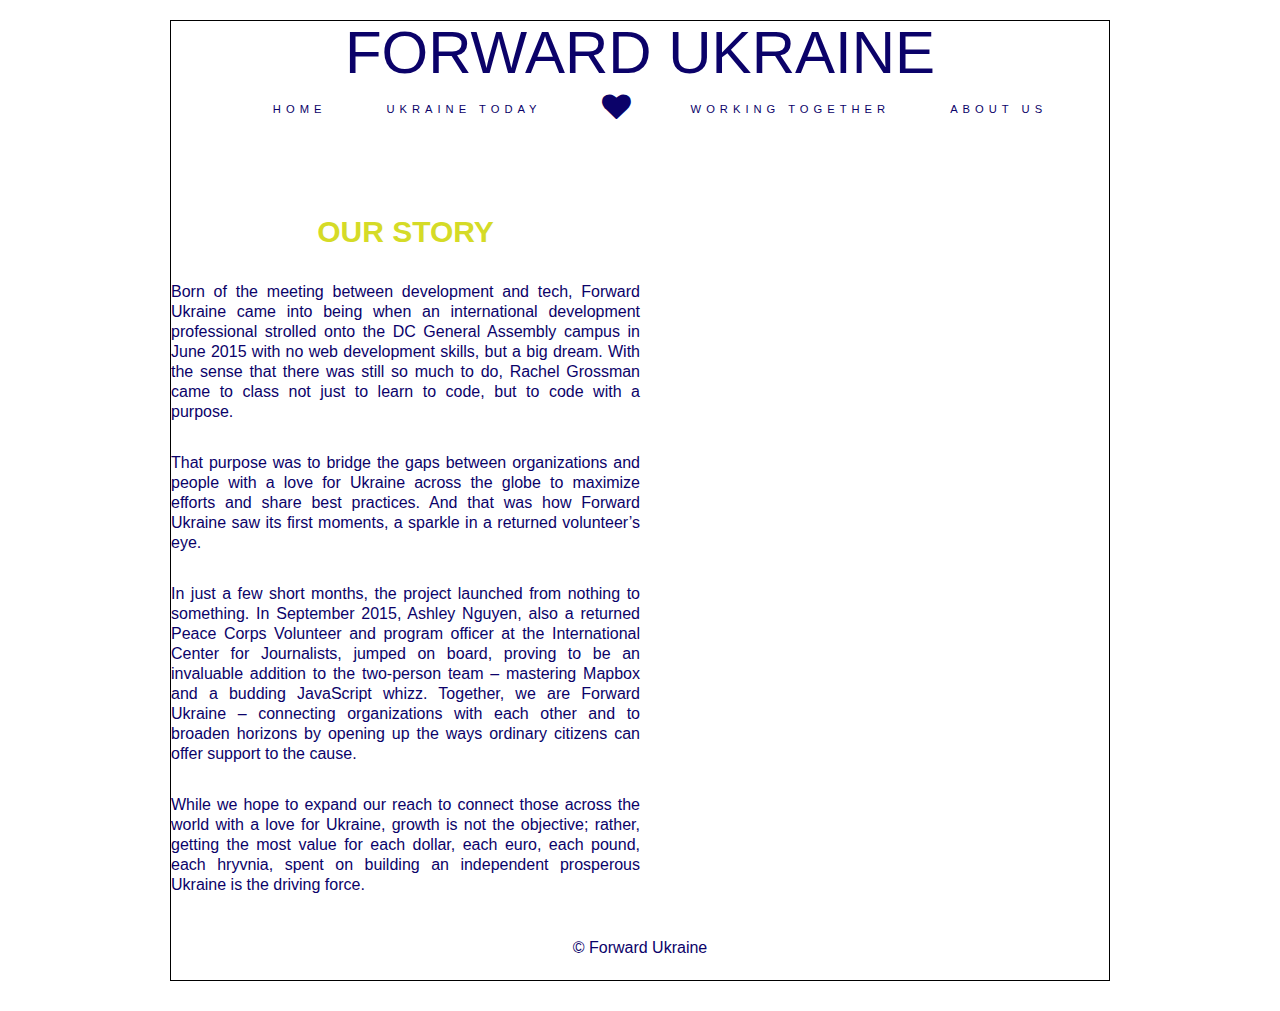
==== about.html @ e536bc89 "Accidentally pushed the map down. Fixed it!" ====
<!DOCTYPE html>
<html lang="en">
	<head>
    	<meta charset="utf-8" />
    	<meta name="Forward Ukraine" content="Aggregated Development Initiatives in Ukraine">
    	<meta name="Ukraine" content="ukraine, international, development, projects">
		<title>Contact</title>
			<link rel="canonical" href="http://codepen.io/MyCarrera/pen/GpKwxO">
			<link rel="stylesheet" href="https://maxcdn.bootstrapcdn.com/font-awesome/4.4.0/css/font-awesome.min.css">
			<link rel="stylesheet" href="css/animate.css">
		  <link href="https://fonts.googleapis.com/css?family=Source+Sans+Pro:400,700" rel="stylesheet">
			<link href="https://api.tiles.mapbox.com/mapbox.js/v2.1.4/mapbox.css" rel="stylesheet" />
		<!-- external CSS link -->
		<link rel="stylesheet" href="css/css.css">
	</head>
	<body>
		<div class="wrapper">
			<header>
						<h1>Forward Ukraine</h1>
  			<nav role="navigation">
    			<ul>
      			<li class="navlink"><a href="index.html">Home</a></li>
						<li class="navlink"><a href="today.html">Ukraine Today</a></li>
						<li id="heart-trigger" class="heart heart-trigger"><span class="fa fa-heart"></span></li>
						<li class="heart"><span class="fa fa-heart"></span>
						</li>
      			<li class="navlink"><a href="together.html">Working Together</a></li>
      			<li class="navlink"><a href="about.html">About Us</a></li>
    			</ul>
			</nav>
		</header>
			<section class="story">

				<div>
					<h4> Our Story </h4>
					<p> Born of the meeting between development and tech, Forward Ukraine came into being when an international development professional strolled onto the DC General Assembly campus in June 2015 with no web development skills, but a big dream. With the sense that there was still so much to do, Rachel Grossman came to class not just to learn to code, but to code with a purpose.
					</p>
					<p>That purpose was to bridge the gaps between organizations and people with a love for Ukraine across the globe to maximize efforts and share best practices. And that was how Forward Ukraine saw its first moments, a sparkle in a returned volunteer’s eye.
					</p>
					<p>In just a few short months, the project launched from nothing to something. In September 2015, Ashley Nguyen, also a returned Peace Corps Volunteer and program officer at the International Center for Journalists, jumped on board, proving to be an invaluable addition to the two-person team – mastering Mapbox and a budding JavaScript whizz. Together, we are Forward Ukraine – connecting organizations with each other and to broaden horizons by opening up the ways ordinary citizens can offer support to the cause.</p>
					<p>While we hope to expand our reach to connect those across the world with a love for Ukraine, growth is not the objective; rather, getting the most value for each dollar, each euro, each pound, each hryvnia, spent on building an independent prosperous Ukraine is the driving force.
					</p>
				</div>
			</section>
			<footer>
				&copy Forward Ukraine
			</footer>
		</div>

    </body>
  </html>
---- css/css.css ----
body {
	background-color: white;
	font-family: Futura,Trebuchet MS,Arial,sans-serif;
	line-height: 1.5em;
	margin: 20px 0px 30px 0px;
	-webkit-font-smoothing:antialiased;
}

.wrapper {
	width: 940px;
	margin: 0 auto;
	background-color: white;
	border: 1px solid black;
	}

* {
  -webkit-box-sizing:border-box;
  -moz-box-sizing:border-box;
  box-sizing:border-box;
}

header {
	position: relative;
	width: 100%;
	height: 30%;
	padding: 10px 0px 10px 0px;
	background-color: white;
	clear: both;
}

h1 {
  font-family: Futura,Trebuchet MS,Arial,sans-serif;
	text-transform: uppercase;
	text-align: center;
	/*z-index: 1;*/
	font-size: 60px;
	font-weight: 400;
	width: 100%;
	height: 10%;
	padding: 10px 0px 0px 0px;
	margin: 0;
	color: #0B0269;
}
nav ul {
  list-style: none;
  display: -webkit-box;
	display: -webkit-flex;
	display: -ms-flexbox;
	display: flex;
	-webkit-box-orientation: vertical;
	-webkit-box-direction:normal;
	-webkit-flex-direction: column;
		-ms-flex-direction: column;
		flex-direction: column;
	-webkit-box-orient: horizontal;
	-webkit-box-direction:normal;
	-webkit-flex-direction: row;
		-ms-flex-direction: row;
		flex-direction: row;
	-webkit-box-pack: center;
	-webkit-justify-content: center;
		-ms-flex-pack: center;
			justify-content: center;
	-webkit-box-align: center;
	-webkit-align-items: center;
		-ms-flex-align: center;
				align-items: center;
}

nav ul li {
	display: none;
	display: block;}

nav ul a {
  display: block;
  text-decoration: none;
  text-transform: uppercase;
  letter-spacing: 5px;
  font-family: Futura,Trebuchet MS,Arial,sans-serif;
  font-size: 0.7em;
  color: #0B0269;
  text-align: center;
  padding: 14px 30px;
	-webkit-transition: background .25s box-shadow: 10s;
  transition: background .25s, box-shadow .10s;
}

nav ul a:hover {
	color:  #D5DB27;
	background-color: #0B0269;
	padding: 20px;
}

.heart {
	display: none;
	margin: 0 auto;
	-webkit-box-ordinal-group: 0;
	-webkit-order; -1;
		-ms-flex-order: -1;
				order: -1;
	padding: 12px 30px;
	display: block;
	-webkit-box-ordinal-group: 1;
	-webkit-order: 0;
		-ms-flex-order: 0;
			order: 0;
			margin: initial;
}

.heart-trigger {
	display: block;
	margin: 0 auto;
	-webkit-box-ordinal-group: 0;
	-webkit-order: -1;
		-ms-flex-order: -1;
				order: -1;
	padding: 15px 30px;
	display: none;
}
.visible {
	display: block;
	-webkit-transform: scale(1);
		-ms-transform: scale(1);
				transform: scale(1);
}
.fa-heart {
	font-size: 1.8em;
	color:  #0B0269;
  -webkit-transition: all .2s ease-in-out;
					transition: all .2s ease-in-out;
}

.fa-heart:hover {
	color: white;
	font-size: 1.2em;
	-webkit-transform: scale(1.3);
	-ms-transform: scale(1.3);
			transform: scale(1.3);
}

.overview {
	position: relative;
	font-family: Futura,Trebuchet MS,Arial,sans-serif;
	width: 100%;
	height: 40%;
	padding: 5px 0px 5px 0px;
	clear: both;
}

article {
	margin: auto;
	padding: 10px 0px 10px 0px;
	font-family: Futura,Trebuchet MS,Arial,sans-serif;
}

article h3 {
	font-size: 20px;
	text-align: center;
	text-transform: uppercase;
	color: #0B0269;
}

.links {
	position: relative;
	width: 100%;
	list-style: none;
	display: flex;
	flex-direction: row;
	justify-content: center;
	align-items: center;
}

.links nav {
	margin: auto;
	text-align: center;
	flex-direction: row;
	display: flex;
	padding: 20px 0px 20px 20px;
	border-top: 1px solid #0B0269;
	border-bottom: 1px solid #0B0269;
}

.links nav li a {
	display: inline;
	text-decoration: none;
	font-size: 12px;
	text-transform: uppercase;
	color: #0B0269;
	clear: both;
}

.links nav a {
  letter-spacing: 3px;
  color: #0B0269;
  padding: 100px 30px;
	clear: both;
}

.links a:hover {
	color: #D5DB27;
	transform: scale(1.1);
	padding: 20px;
}

/*Mapbox*/

.heading {
  background-color: white;
	height:60px;
 	padding:10px 10px 10px 10px;
	clear: both;
}

.heading h1 {
  color: #D5DB27;
	font-size: 30px;
	background-color:#0B0269;
	height:60px;
 	line-height:40px;
 	padding: 10px 0px 5px 0px;
}

.story {
	width: 50%; 
}

.story h4 {
  color: #D5DB27;
	font-family: Futura,Trebuchet MS,Arial,sans-serif;
	font-size: 30px;
	height:30px;
 	line-height:40px;
 	padding: 10px 0px 5px 0px;
	text-align: center;
	text-transform: uppercase;
}

.story p {
	color: #0B0269;
	font-family: Futura,Trebuchet MS,Arial,sans-serif;
	font-size: 16px;
	line-height:20px;
	padding: 10px 0px 5px 0px;
	text-align: justify;

}

.sidebar {
		position: relative;
		overflow: scroll;
		width: 33.3333%;
		height: 600px;
		float: left;
		border-right: 1px solid blue;
		background-color: white;
	}

.map  {
		position: relative;
		float: right;
	  width:66.6666%;
		height: 600px;
		background: #D5DB27;
		}

/*.pad2 {
	  padding:20px;
}*/

.description {
	font-size: 12px;
	line-height: .5;
}

.quiet {
		  color: blue;
			}

.listings {
	padding:10px 10px 10px 10px;
	width:100%;
	overflow: auto;
}

.listings .item {
  display:block;
  border-bottom:1px solid #eee;
  padding:10px;
  text-decoration:none;
}

.listings .item:last-child  { border-bottom:none; }
.listings .item .title  {
  display:block;
  color: #0B0269;
  font-weight:700;
}
.listings .item .title small { font-weight:400; }
.listings .item.active .title,
.listings .item .title:hover { color:#D5DB27; }
.listings .item.active {
  background-color:#0B0269;
}

::-webkit-scrollbar {
  width:3px;
  height:3px;
  border-left:0;
  background:rgba(0,0,0,0.1);
}
::-webkit-scrollbar-track {
  background:none;
}
::-webkit-scrollbar-thumb {
  background:#0B0269;
  border-radius:0;
}

.clearfix { display:block; }
.clearfix:after {
	content:'.';
	display:block;
	height:0;
	clear:both;
	visibility:hidden;
}

/* Marker tweaks */
.leaflet-popup-close-button {
  display:none;
}
.leaflet-popup-content {
  font:400 15px/22px 'Source Sans Pro', 'Helvetica Neue', Sans-serif;
  padding:0;
  width:400px;
}
.leaflet-popup-content-wrapper {
  padding:0;
}
.leaflet-popup-content h3 {
  background:#91c949;
  color:black;
  margin:0;
  display:block;
  padding:10px;
  border-radius:3px 3px 0 0;
  font-weight:700;
  margin-top:-15px;
}
.leaflet-popup-content {
  padding:10px;
}
.leaflet-container .leaflet-marker-icon { cursor:pointer; }

.leaflet-popup-scrolled {
	overflow: auto;
	border-bottom: 1px solid #ddd;
	border-top: 1px solid #ddd;
}
/*end map*/

footer {
	font-family: Futura,Trebuchet MS,Arial,sans-serif;
	color: #0B0269;
	text-align: center;
	padding: 20px 20px 20px 20px;
}

@-webkit-keyframes heartBounce {
   	0% {
		 -webkit-transform: scale(1.0);
		}
   	50% {
			-webkit-transform: scale(2.0);
		}
		100% {
			-webkit-transform: scale(1.0);
		}


@-moz-keyframes heartBounce {
   	0% {
		 -moz-transform: scale(1.0);
		}
   	50% {
			-moz-transform: scale(2.0);
		}
		100% {
			-moz-transform: scale(1.0);
		}
}

@keyframes heartBounce {
   	0% {
		 transform: scale(1.0);
		}
   	50% {
			transform: scale(2.0);
		}
		100% {
			transform: scale(1.0);
		}
}
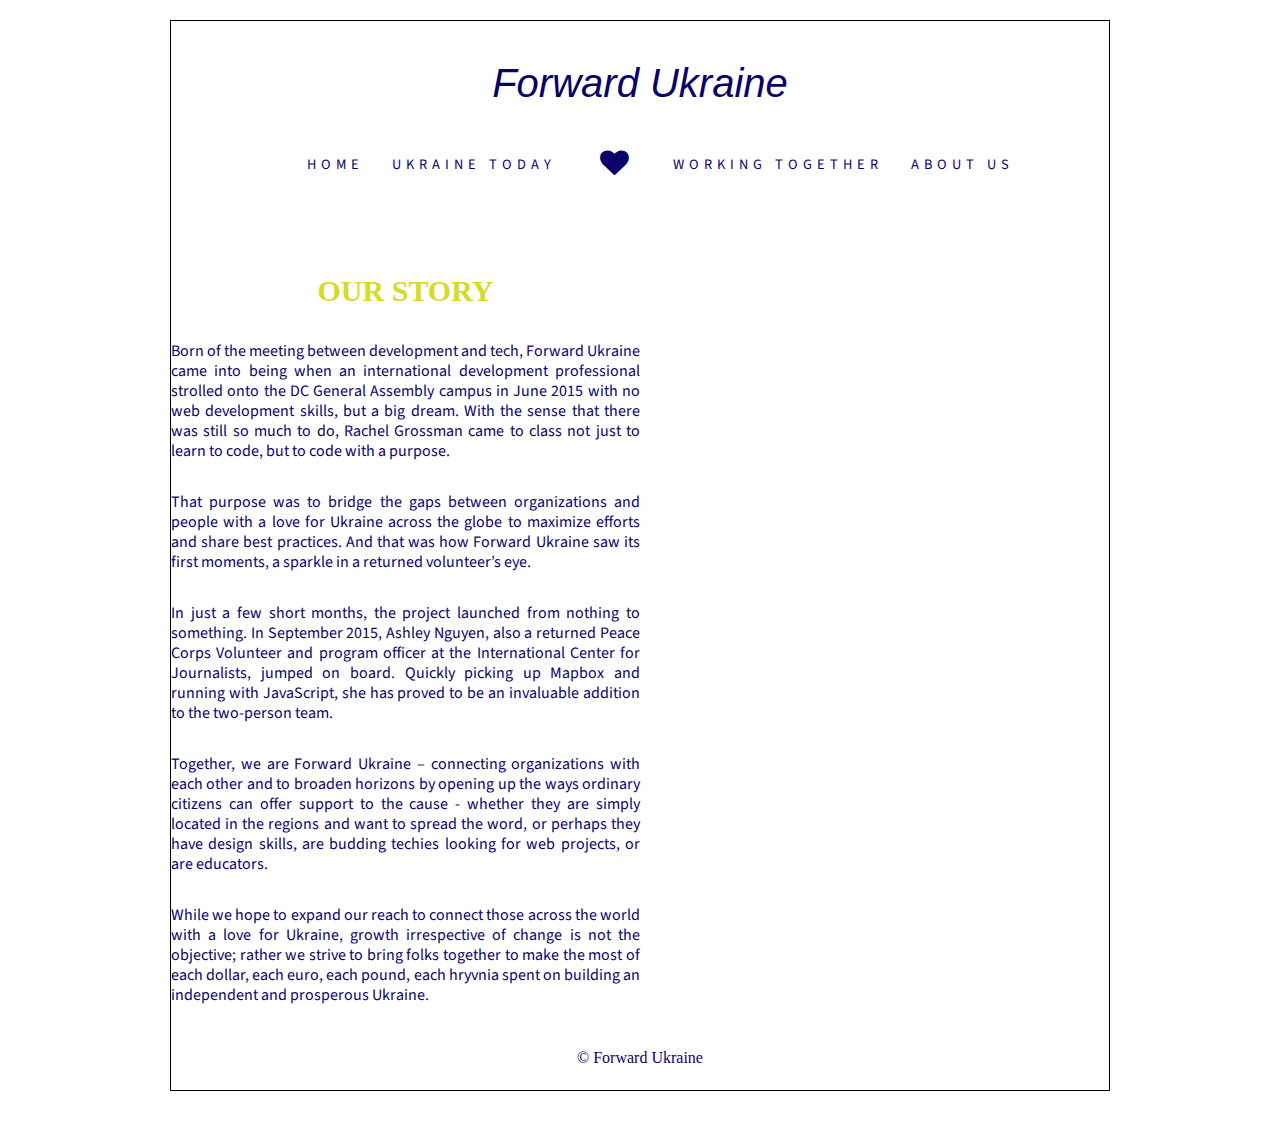
==== commit 185c54db: "CSS changes to design and edited About Us page text." ====
--- a/about.html
+++ b/about.html
@@ -37,8 +37,9 @@
 					</p>
 					<p>That purpose was to bridge the gaps between organizations and people with a love for Ukraine across the globe to maximize efforts and share best practices. And that was how Forward Ukraine saw its first moments, a sparkle in a returned volunteer’s eye.
 					</p>
-					<p>In just a few short months, the project launched from nothing to something. In September 2015, Ashley Nguyen, also a returned Peace Corps Volunteer and program officer at the International Center for Journalists, jumped on board, proving to be an invaluable addition to the two-person team – mastering Mapbox and a budding JavaScript whizz. Together, we are Forward Ukraine – connecting organizations with each other and to broaden horizons by opening up the ways ordinary citizens can offer support to the cause.</p>
-					<p>While we hope to expand our reach to connect those across the world with a love for Ukraine, growth is not the objective; rather, getting the most value for each dollar, each euro, each pound, each hryvnia, spent on building an independent prosperous Ukraine is the driving force.
+					<p>In just a few short months, the project launched from nothing to something. In September 2015, Ashley Nguyen, also a returned Peace Corps Volunteer and program officer at the International Center for Journalists, jumped on board. Quickly picking up Mapbox and running with JavaScript, she has proved to be an invaluable addition to the two-person team.
+					<p>Together, we are Forward Ukraine – connecting organizations with each other and to broaden horizons by opening up the ways ordinary citizens can offer support to the cause - whether they are simply located in the regions and want to spread the word, or perhaps they have design skills, are budding techies looking for web projects, or are educators.</p>
+					<p>While we hope to expand our reach to connect those across the world with a love for Ukraine, growth irrespective of change is not the objective; rather we strive to bring folks together to make the most of each dollar, each euro, each pound, each hryvnia spent on building an independent and prosperous Ukraine.
 					</p>
 				</div>
 			</section>
--- a/css/css.css
+++ b/css/css.css
@@ -1,7 +1,7 @@
 
 body {
 	background-color: white;
-	font-family: Futura,Trebuchet MS,Arial,sans-serif;
+	font-family: 'Source Sans Pro';
 	line-height: 1.5em;
 	margin: 20px 0px 30px 0px;
 	-webkit-font-smoothing:antialiased;
@@ -23,25 +23,26 @@
 header {
 	position: relative;
 	width: 100%;
-	height: 30%;
-	padding: 10px 0px 10px 0px;
+	height: 200px;
+	padding: 40px 0px 10px 0px;
 	background-color: white;
 	clear: both;
 }
 
 h1 {
-  font-family: Futura,Trebuchet MS,Arial,sans-serif;
-	text-transform: uppercase;
+  font-family: Garamond,sans-serif;
+	font-style: italic;
 	text-align: center;
 	/*z-index: 1;*/
-	font-size: 60px;
+	font-size: 40px;
 	font-weight: 400;
 	width: 100%;
-	height: 10%;
+	height: 40%;
 	padding: 10px 0px 0px 0px;
 	margin: 0;
 	color: #0B0269;
 }
+
 nav ul {
   list-style: none;
   display: -webkit-box;
@@ -77,18 +78,17 @@
   text-decoration: none;
   text-transform: uppercase;
   letter-spacing: 5px;
-  font-family: Futura,Trebuchet MS,Arial,sans-serif;
-  font-size: 0.7em;
+  font-family: 'Source Sans Pro';
+  font-size: 0.9em;
   color: #0B0269;
   text-align: center;
-  padding: 14px 30px;
+  padding: 14px 14px;
 	-webkit-transition: background .25s box-shadow: 10s;
   transition: background .25s, box-shadow .10s;
 }
 
 nav ul a:hover {
 	color:  #D5DB27;
-	background-color: #0B0269;
 	padding: 20px;
 }
 
@@ -151,7 +151,7 @@
 article {
 	margin: auto;
 	padding: 10px 0px 10px 0px;
-	font-family: Futura,Trebuchet MS,Arial,sans-serif;
+	font-family: 'Source Sans Pro';
 }
 
 article h3 {
@@ -222,12 +222,12 @@
 }
 
 .story {
-	width: 50%; 
+	width: 50%;
 }
 
 .story h4 {
   color: #D5DB27;
-	font-family: Futura,Trebuchet MS,Arial,sans-serif;
+	font-family: Garamond;
 	font-size: 30px;
 	height:30px;
  	line-height:40px;
@@ -238,7 +238,7 @@
 
 .story p {
 	color: #0B0269;
-	font-family: Futura,Trebuchet MS,Arial,sans-serif;
+	font-family: 'Source Sans Pro';
 	font-size: 16px;
 	line-height:20px;
 	padding: 10px 0px 5px 0px;
@@ -298,9 +298,9 @@
 }
 .listings .item .title small { font-weight:400; }
 .listings .item.active .title,
-.listings .item .title:hover { color:#D5DB27; }
+.listings .item .title:hover { color: #0B0269; }
 .listings .item.active {
-  background-color:#0B0269;
+  background-color:white;
 }
 
 ::-webkit-scrollbar {
@@ -331,7 +331,7 @@
   display:none;
 }
 .leaflet-popup-content {
-  font:400 15px/22px 'Source Sans Pro', 'Helvetica Neue', Sans-serif;
+  font:400 15px/22px 'Garamond', Sans-serif;
   padding:0;
   width:400px;
 }
@@ -339,8 +339,8 @@
   padding:0;
 }
 .leaflet-popup-content h3 {
-  background:#91c949;
-  color:black;
+  background:#D5DB27;
+  color:blue;
   margin:0;
   display:block;
   padding:10px;
@@ -361,7 +361,7 @@
 /*end map*/
 
 footer {
-	font-family: Futura,Trebuchet MS,Arial,sans-serif;
+	font-family: Garamond;
 	color: #0B0269;
 	text-align: center;
 	padding: 20px 20px 20px 20px;
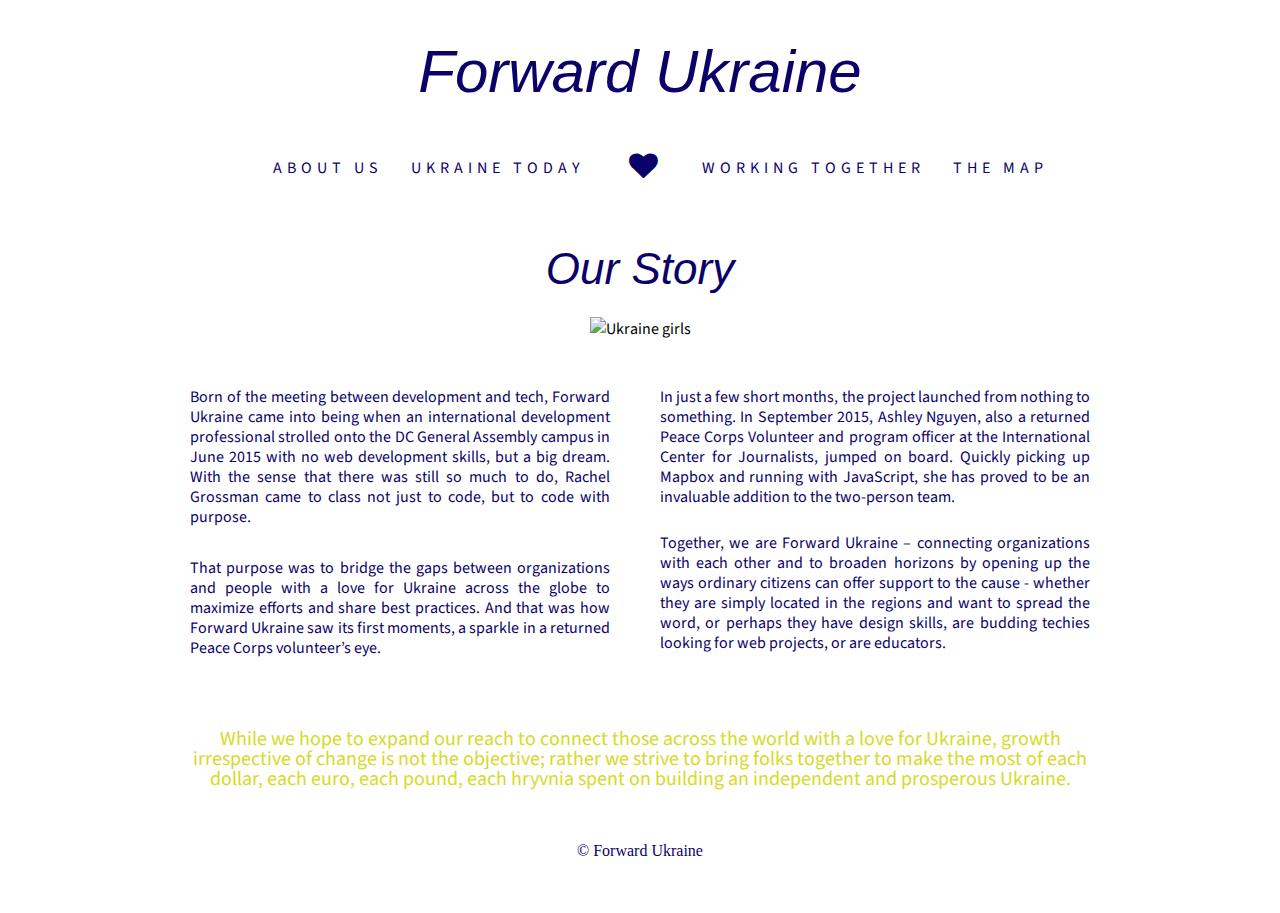
==== commit 0d5f69b7: "Cleaned up some excessive code and streamlined fonts/sizes" ====
--- a/about.html
+++ b/about.html
@@ -1,10 +1,13 @@
 <!DOCTYPE html>
 <html lang="en">
 	<head>
+		<link rel="icon"
+		href="img/flagmap.jpg">
+		<meta charset="utf-8" />
     	<meta charset="utf-8" />
     	<meta name="Forward Ukraine" content="Aggregated Development Initiatives in Ukraine">
     	<meta name="Ukraine" content="ukraine, international, development, projects">
-		<title>Contact</title>
+			<title>Forward Ukraine</title>
 			<link rel="canonical" href="http://codepen.io/MyCarrera/pen/GpKwxO">
 			<link rel="stylesheet" href="https://maxcdn.bootstrapcdn.com/font-awesome/4.4.0/css/font-awesome.min.css">
 			<link rel="stylesheet" href="css/animate.css">
@@ -19,30 +22,35 @@
 						<h1>Forward Ukraine</h1>
   			<nav role="navigation">
     			<ul>
-      			<li class="navlink"><a href="index.html">Home</a></li>
-						<li class="navlink"><a href="today.html">Ukraine Today</a></li>
+						<li class="navlink"><a href="about.html">About Us</a></li>						<li class="navlink"><a href="today.html">Ukraine Today</a></li>
 						<li id="heart-trigger" class="heart heart-trigger"><span class="fa fa-heart"></span></li>
 						<li class="heart"><span class="fa fa-heart"></span>
 						</li>
       			<li class="navlink"><a href="together.html">Working Together</a></li>
-      			<li class="navlink"><a href="about.html">About Us</a></li>
+						<li class="navlink"><a href="index.html">The Map</a></li>
     			</ul>
 			</nav>
 		</header>
-			<section class="story">
+		<section class="top">
+			<h2> Our Story </h2>
+					<center><img src="img/IraRachel.jpg" alt="Ukraine girls" style="width:304px;height:228px;"></center>
+		</section>
+			<section class="storyone">
+					<p> Born of the meeting between development and tech, Forward Ukraine came into being when an international development professional strolled onto the DC General Assembly campus in June 2015 with no web development skills, but a big dream. With the sense that there was still so much to do, Rachel Grossman came to class not just to code, but to code with purpose.
+					</p>
+					<p>That purpose was to bridge the gaps between organizations and people with a love for Ukraine across the globe to maximize efforts and share best practices. And that was how Forward Ukraine saw its first moments, a sparkle in a returned Peace Corps volunteer’s eye.
+					</p>
+				</section>
+				<section class="storytwo">
+					<p>In just a few short months, the project launched from nothing to something. In September 2015, Ashley Nguyen, also a returned Peace Corps Volunteer and program officer at the International Center for Journalists, jumped on board. Quickly picking up Mapbox and running with JavaScript, she has proved to be an invaluable addition to the two-person team.</p>
+					<p>Together, we are Forward Ukraine – connecting organizations with each other and to broaden horizons by opening up the ways ordinary citizens can offer support to the cause - whether they are simply located in the regions and want to spread the word, or perhaps they have design skills, are budding techies looking for web projects, or are educators.
+					</p>
+			</section>
+			<section class="storythree">
+				<p>While we hope to expand our reach to connect those across the world with a love for Ukraine, growth irrespective of change is not the objective; rather we strive to bring folks together to make the most of each dollar, each euro, each pound, each hryvnia spent on building an independent and prosperous Ukraine.
+				</p>
+		</section>
 
-				<div>
-					<h4> Our Story </h4>
-					<p> Born of the meeting between development and tech, Forward Ukraine came into being when an international development professional strolled onto the DC General Assembly campus in June 2015 with no web development skills, but a big dream. With the sense that there was still so much to do, Rachel Grossman came to class not just to learn to code, but to code with a purpose.
-					</p>
-					<p>That purpose was to bridge the gaps between organizations and people with a love for Ukraine across the globe to maximize efforts and share best practices. And that was how Forward Ukraine saw its first moments, a sparkle in a returned volunteer’s eye.
-					</p>
-					<p>In just a few short months, the project launched from nothing to something. In September 2015, Ashley Nguyen, also a returned Peace Corps Volunteer and program officer at the International Center for Journalists, jumped on board. Quickly picking up Mapbox and running with JavaScript, she has proved to be an invaluable addition to the two-person team.
-					<p>Together, we are Forward Ukraine – connecting organizations with each other and to broaden horizons by opening up the ways ordinary citizens can offer support to the cause - whether they are simply located in the regions and want to spread the word, or perhaps they have design skills, are budding techies looking for web projects, or are educators.</p>
-					<p>While we hope to expand our reach to connect those across the world with a love for Ukraine, growth irrespective of change is not the objective; rather we strive to bring folks together to make the most of each dollar, each euro, each pound, each hryvnia spent on building an independent and prosperous Ukraine.
-					</p>
-				</div>
-			</section>
 			<footer>
 				&copy Forward Ukraine
 			</footer>
--- a/css/css.css
+++ b/css/css.css
@@ -10,8 +10,6 @@
 .wrapper {
 	width: 940px;
 	margin: 0 auto;
-	background-color: white;
-	border: 1px solid black;
 	}
 
 * {
@@ -24,8 +22,7 @@
 	position: relative;
 	width: 100%;
 	height: 200px;
-	padding: 40px 0px 10px 0px;
-	background-color: white;
+	padding: 40px 0px 0px 0px;
 	clear: both;
 }
 
@@ -34,13 +31,56 @@
 	font-style: italic;
 	text-align: center;
 	/*z-index: 1;*/
-	font-size: 40px;
+	font-size: 60px;
 	font-weight: 400;
 	width: 100%;
 	height: 40%;
-	padding: 10px 0px 0px 0px;
 	margin: 0;
 	color: #0B0269;
+}
+
+h2 {
+  color:#0B0269;
+	font-family: Garamond,sans-serif;
+	font-style: italic;
+	font-size: 44px;
+	font-weight: 400;
+	text-align: center;
+	font-weight: 400;
+	width: 100%;
+	height: 40%;
+}
+
+
+h3 {
+font-size: 36px;
+font-style: italic;
+text-align: center;
+ color: #0B0269;
+ font-family: Garamond;
+ letter-spacing: 3px;
+ font-weight: 300;
+}
+
+h4 {
+  color: #0B0269;
+	font-style: italic;
+	font-family: Garamond;
+	font-size: 30px;
+	height:30px;
+ 	line-height:40px;
+ 	padding: 0px 0px 30px 0px;
+	text-align: center;
+}
+
+h5 {
+  color: #0B0269;
+	font-family: Garamond;
+	font-size: 24px;
+	height:30px;
+ 	line-height:40px;
+ 	padding: 0px 0px 30px 0px;
+	text-align: center;
 }
 
 nav ul {
@@ -69,17 +109,13 @@
 				align-items: center;
 }
 
-nav ul li {
-	display: none;
-	display: block;}
-
 nav ul a {
   display: block;
   text-decoration: none;
   text-transform: uppercase;
   letter-spacing: 5px;
   font-family: 'Source Sans Pro';
-  font-size: 0.9em;
+  font-size: 16px;
   color: #0B0269;
   text-align: center;
   padding: 14px 14px;
@@ -132,7 +168,7 @@
 }
 
 .fa-heart:hover {
-	color: white;
+	color: #D5DB27;
 	font-size: 1.2em;
 	-webkit-transform: scale(1.3);
 	-ms-transform: scale(1.3);
@@ -141,108 +177,80 @@
 
 .overview {
 	position: relative;
-	font-family: Futura,Trebuchet MS,Arial,sans-serif;
+	font-family: Garamond;
 	width: 100%;
 	height: 40%;
 	padding: 5px 0px 5px 0px;
 	clear: both;
 }
 
-article {
-	margin: auto;
-	padding: 10px 0px 10px 0px;
-	font-family: 'Source Sans Pro';
-}
-
-article h3 {
-	font-size: 20px;
-	text-align: center;
-	text-transform: uppercase;
-	color: #0B0269;
-}
-
-.links {
-	position: relative;
-	width: 100%;
-	list-style: none;
-	display: flex;
-	flex-direction: row;
-	justify-content: center;
-	align-items: center;
-}
-
-.links nav {
-	margin: auto;
-	text-align: center;
-	flex-direction: row;
-	display: flex;
-	padding: 20px 0px 20px 20px;
-	border-top: 1px solid #0B0269;
-	border-bottom: 1px solid #0B0269;
-}
-
-.links nav li a {
-	display: inline;
-	text-decoration: none;
-	font-size: 12px;
-	text-transform: uppercase;
-	color: #0B0269;
-	clear: both;
-}
-
-.links nav a {
-  letter-spacing: 3px;
-  color: #0B0269;
-  padding: 100px 30px;
-	clear: both;
-}
-
-.links a:hover {
-	color: #D5DB27;
-	transform: scale(1.1);
-	padding: 20px;
-}
 
 /*Mapbox*/
 
 .heading {
   background-color: white;
 	height:60px;
- 	padding:10px 10px 10px 10px;
+ 	padding:0px 10px 0px 10px;
 	clear: both;
 }
 
-.heading h1 {
-  color: #D5DB27;
-	font-size: 30px;
-	background-color:#0B0269;
-	height:60px;
- 	line-height:40px;
- 	padding: 10px 0px 5px 0px;
-}
-
-.story {
+
+.navigation {
+	border-bottom: 1px solid #eee;
+}
+
+
+.top {
+	width: 100%;
+	padding: 0px 0px 20px 0px;
+}
+
+.storyone {
 	width: 50%;
-}
-
-.story h4 {
-  color: #D5DB27;
-	font-family: Garamond;
-	font-size: 30px;
-	height:30px;
- 	line-height:40px;
- 	padding: 10px 0px 5px 0px;
-	text-align: center;
-	text-transform: uppercase;
-}
-
-.story p {
+	padding-left: 20px;
+	padding-right: 20px;
+	float: left;
+}
+
+.storyone p {
 	color: #0B0269;
 	font-family: 'Source Sans Pro';
 	font-size: 16px;
 	line-height:20px;
-	padding: 10px 0px 5px 0px;
+	padding: 10px 10px 5px 0px;
 	text-align: justify;
+}
+
+.storytwo {
+	width: 50%;
+	padding-left: 20px;
+	padding-right: 20px;
+	float: right;
+}
+.storytwo p {
+	color: #0B0269;
+	font-family: 'Source Sans Pro';
+	font-size: 16px;
+	line-height:20px;
+	padding: 10px 0px 0px 0px;
+	text-align: justify;
+}
+
+.storythree {
+	width: 100%;
+	padding-top: 20px;
+	padding-left: 20px;
+	padding-right: 20px;
+	clear: both;
+}
+
+.storythree p {
+	color: #D5DB27;
+	font-family: 'Source Sans Pro';
+	font-size: 20px;
+	line-height:20px;
+	padding: 10px 0px 10px 0px;
+	text-align: center;
 
 }
 
@@ -252,7 +260,6 @@
 		width: 33.3333%;
 		height: 600px;
 		float: left;
-		border-right: 1px solid blue;
 		background-color: white;
 	}
 
@@ -261,26 +268,52 @@
 		float: right;
 	  width:66.6666%;
 		height: 600px;
-		background: #D5DB27;
+		background: white;
 		}
 
 /*.pad2 {
 	  padding:20px;
 }*/
 
-.description {
-	font-size: 12px;
-	line-height: .5;
-}
-
 .quiet {
-		  color: blue;
+		  color: #0B0269;
+			font-size: 14px;
+			font-weight: 500;
 			}
 
 .listings {
 	padding:10px 10px 10px 10px;
 	width:100%;
 	overflow: auto;
+}
+
+.chooseCategory {
+	font-family: 'Source Sans Pro';
+	color: #0B0269;
+	text-align: center;
+	font-size: 18px;
+	font-weight: 300;
+	display: block;
+}
+
+.navLinks {
+	list-style-type: none;
+	padding-left: 2px;
+}
+
+.nav {
+	margin-left: none;
+	padding:20px 10px 20px 10px;
+	border-bottom: 1px solid #eee;
+	display: block;
+	text-align: center;
+}
+
+.nav a {
+	font-size: 25px;
+	color: #D5DB27;
+	text-decoration: none;
+	text-transform: uppercase;
 }
 
 .listings .item {
@@ -288,17 +321,18 @@
   border-bottom:1px solid #eee;
   padding:10px;
   text-decoration:none;
+	list-style-type: none;
 }
 
 .listings .item:last-child  { border-bottom:none; }
 .listings .item .title  {
   display:block;
-  color: #0B0269;
+  color: #D5DB27;
   font-weight:700;
 }
-.listings .item .title small { font-weight:400; }
+.listings .item .title small { font-weight:500; }
 .listings .item.active .title,
-.listings .item .title:hover { color: #0B0269; }
+.listings .item .title:hover { color: #D5DB27; }
 .listings .item.active {
   background-color:white;
 }
@@ -331,10 +365,25 @@
   display:none;
 }
 .leaflet-popup-content {
+  font-weight:500;
+	font-family: 'Source Sans Pro', 'Helvetica Neue', Sans-serif;
+	font-size: 15px;
+  padding-left: 5px;
   font:400 15px/22px 'Garamond', Sans-serif;
   padding:0;
   width:400px;
 }
+
+.leaflet-container h3 {
+	font-size: 20px;
+}
+
+.leaflet-container a {
+	text-decoration: none;
+	font-weight: 600;
+	color: #0B0269;
+}
+
 .leaflet-popup-content-wrapper {
   padding:0;
 }
@@ -402,3 +451,33 @@
 			transform: scale(1.0);
 		}
 }
+
+//* Ukraine Today CSS*//
+
+
+.anticorruption {
+	width: 50%;
+	padding-left: 20px;
+	padding-right: 20px;
+	float: left;
+	}
+
+
+.goodgovernance {
+	width: 50%;
+	padding-left: 20px;
+	padding-right: 20px;
+	float: right;
+	}
+
+
+.economicgrowth {
+	width: 40%;
+	float: left;
+}
+
+
+.socialpolicy {
+	width: 40%;
+	float: right;
+}
